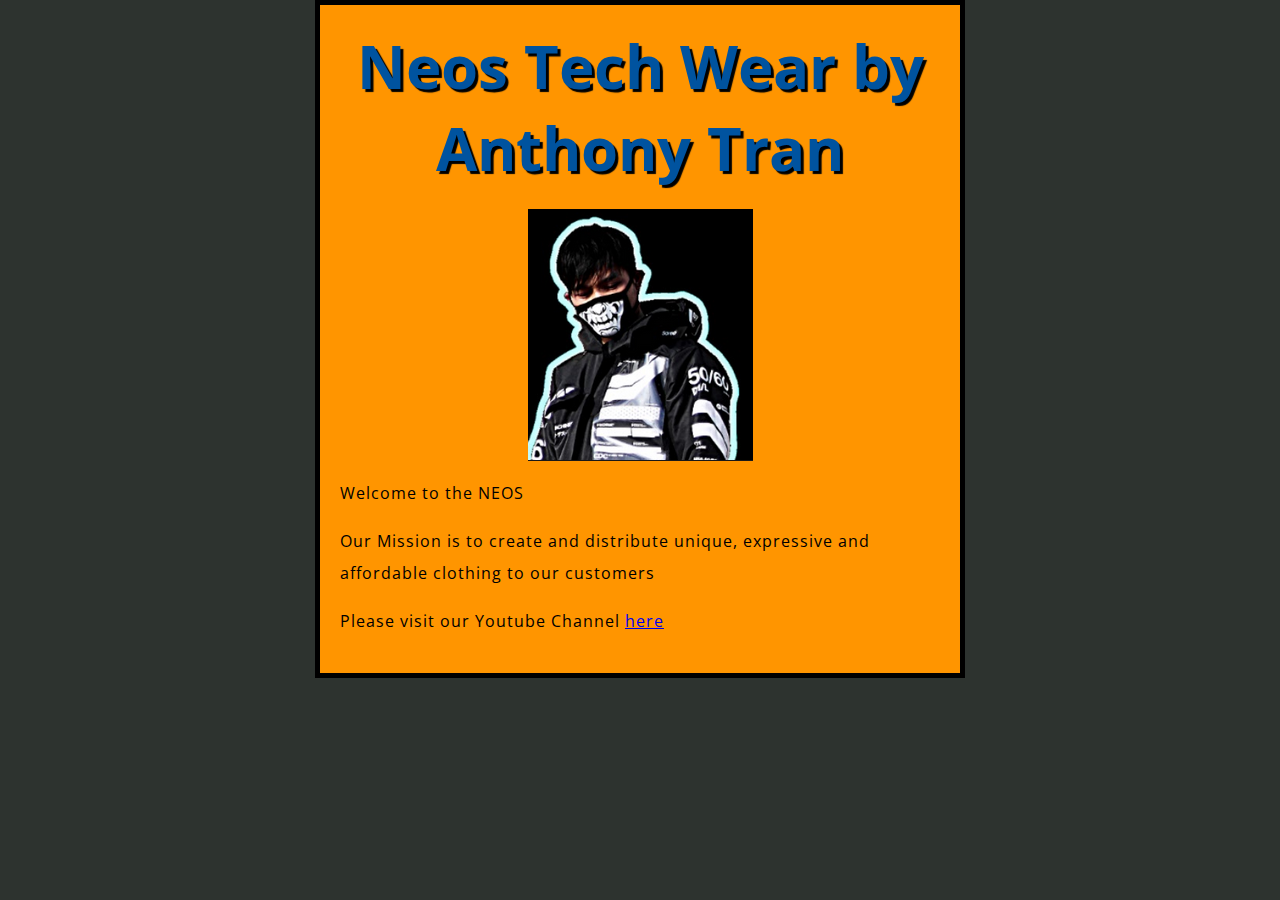
==== index.html @ 37bf55fd "Add files via upload" ====
<!DOCTYPE html>
<html>
  <head>
    <meta charset="utf-8">
    <title>Neos Tech Wear</title>
    <link href="http://fonts.googleapis.com/css?family=Open+Sans" rel="stylesheet" type="text/css">
    <link href="styles/style.css" rel="stylesheet" type="text/css">
  </head>
  <body>
    <h1>Neos Tech Wear by Anthony Tran</h1>
    <img src="images/image1.png" alt="What's up! Developer Mike here.">

    <p>Welcome to the NEOS</p>

    <p>Our Mission is to create and distribute unique, expressive and affordable clothing to our customers</p>

    <p>Please visit our Youtube Channel 
    <a href="https://www.youtube.com/channel/UCoGWo9O_U8Pf4mv3WgZZXMw">here</a></p>
    <script src="scripts/main.js"></script>
    </p>

  </body>
</html>
---- styles/style.css ----
html {
  font-size: 10px;
  font-family: 'Open Sans', sans-serif;
}


h1 {
  font-size: 60px;
  text-align: center;
}

p, li {
  font-size: 16px;
  line-height: 2;
  letter-spacing: 1px;
}


html {
  background-color: #2d332f;
}

body {
  width: 600px;
  margin: 0 auto;
  background-color: #FF9500;
  padding: 0 20px 20px 20px;
  border: 5px solid black;
}

h1 {
  margin: 0;
  padding: 20px 0;
  color: #00539F;
  text-shadow: 3px 3px 1px black;
}

img {
  display: block;
  margin: 0 auto;
}
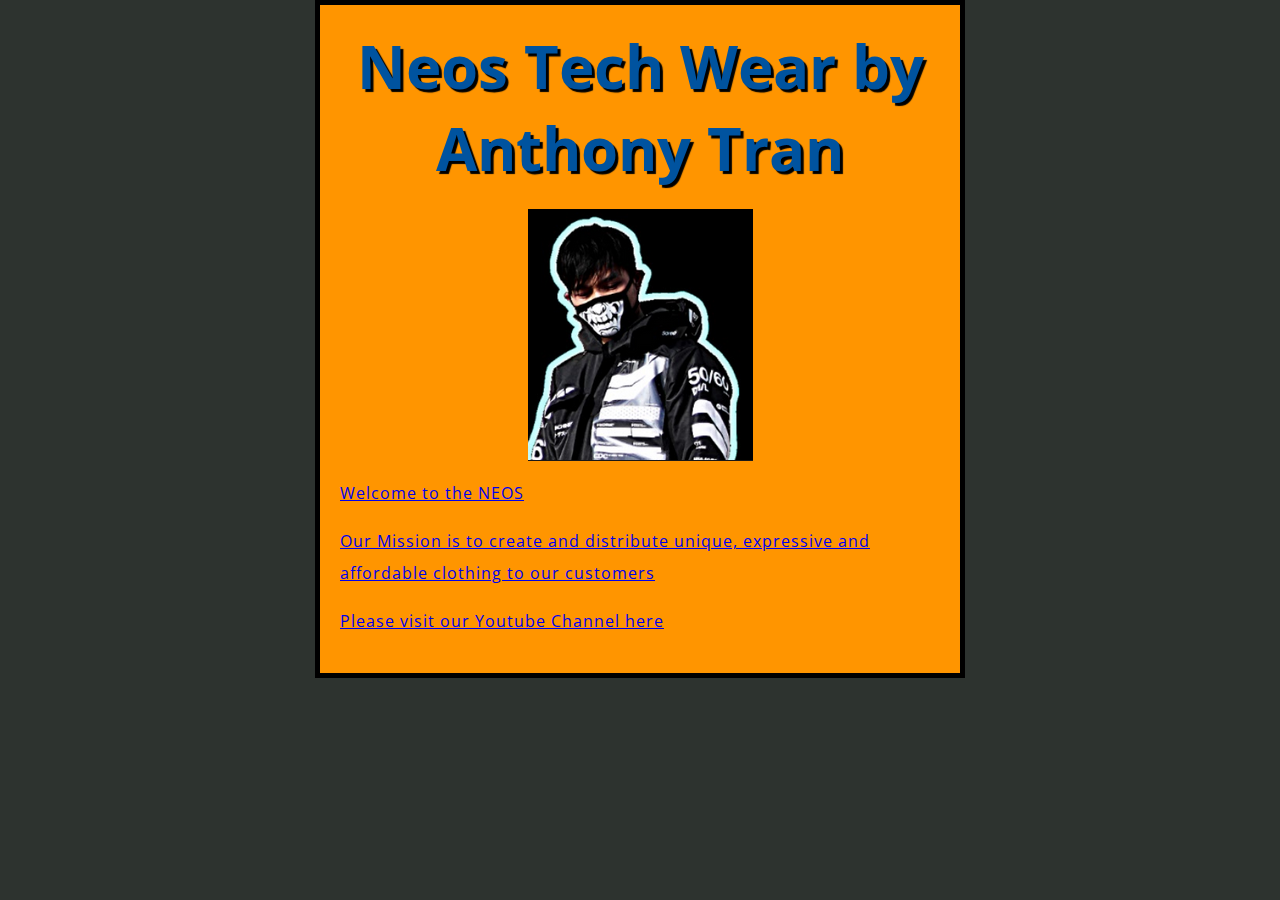
==== commit 8aa1d807: "Update index.html" ====
--- a/index.html
+++ b/index.html
@@ -8,6 +8,7 @@
   </head>
   <body>
     <h1>Neos Tech Wear by Anthony Tran</h1>
+    <a href="https://www.youtube.com/channel/UCoGWo9O_U8Pf4mv3WgZZXMw">
     <img src="images/image1.png" alt="What's up! Developer Mike here.">
 
     <p>Welcome to the NEOS</p>
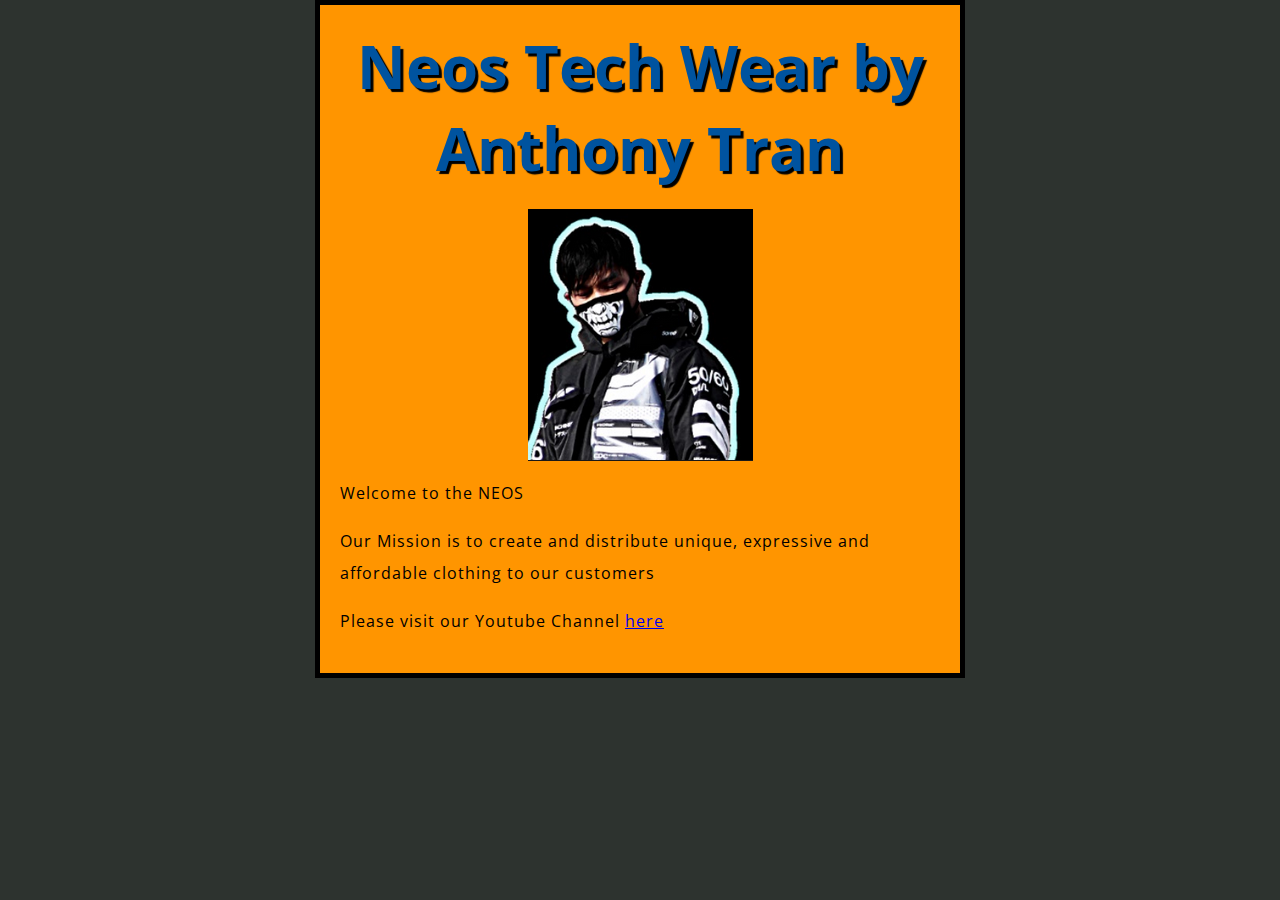
==== commit 6cd0bbea: "Update index.html" ====
--- a/index.html
+++ b/index.html
@@ -10,7 +10,7 @@
     <h1>Neos Tech Wear by Anthony Tran</h1>
     <a href="https://www.youtube.com/channel/UCoGWo9O_U8Pf4mv3WgZZXMw">
     <img src="images/image1.png" alt="What's up! Developer Mike here.">
-
+    </a>
     <p>Welcome to the NEOS</p>
 
     <p>Our Mission is to create and distribute unique, expressive and affordable clothing to our customers</p>
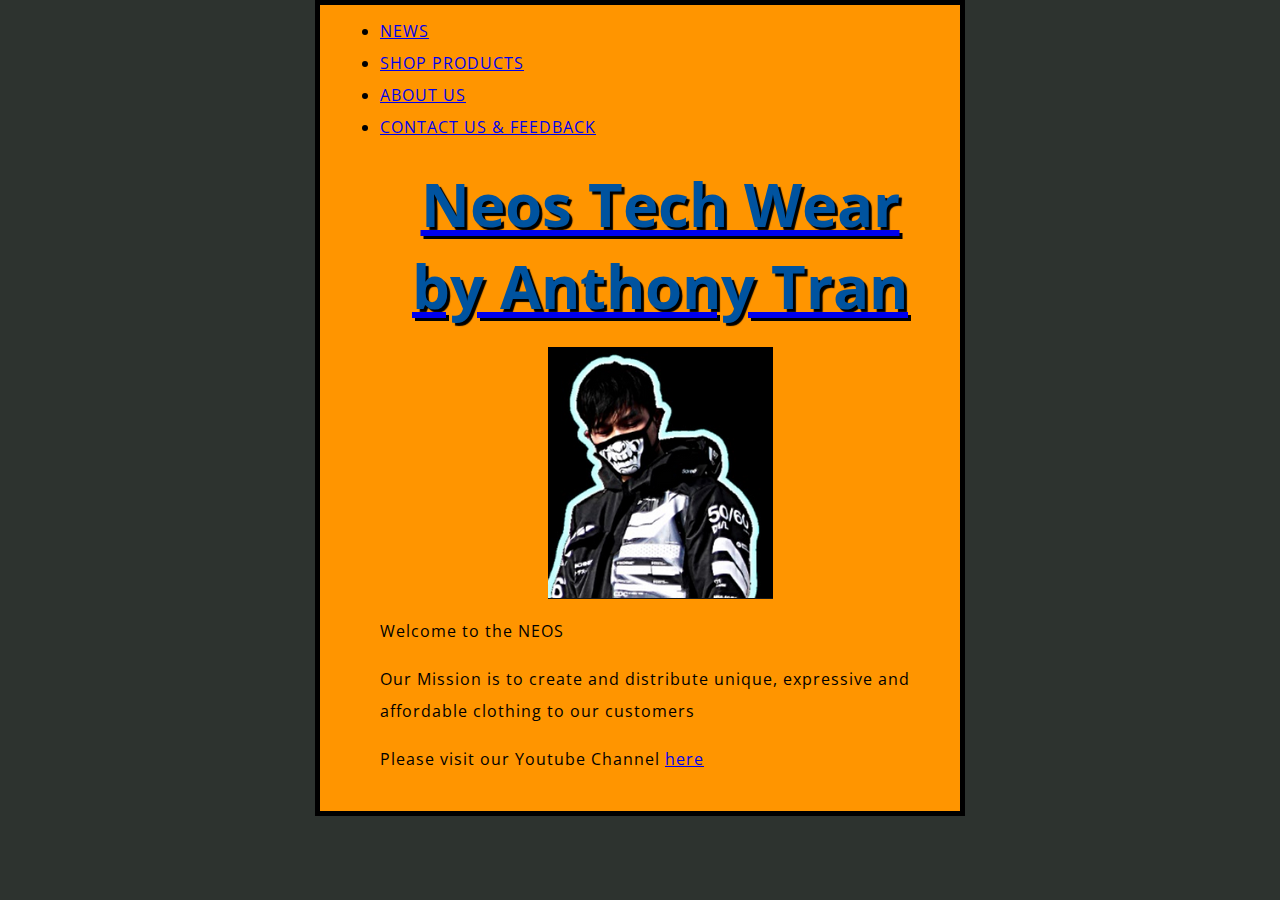
==== commit c375401b: "Update index.html" ====
--- a/index.html
+++ b/index.html
@@ -7,6 +7,12 @@
     <link href="styles/style.css" rel="stylesheet" type="text/css">
   </head>
   <body>
+    <ul>
+      <li><a href='news'>NEWS</a></li>
+      <li><a href='products'>SHOP PRODUCTS</li>
+      <li><a href='aboutus'>ABOUT US</li>
+      <li><a href='contactfeedback'>CONTACT US & FEEDBACK</li>
+      
     <h1>Neos Tech Wear by Anthony Tran</h1>
     <a href="https://www.youtube.com/channel/UCoGWo9O_U8Pf4mv3WgZZXMw">
     <img src="images/image1.png" alt="What's up! Developer Mike here.">
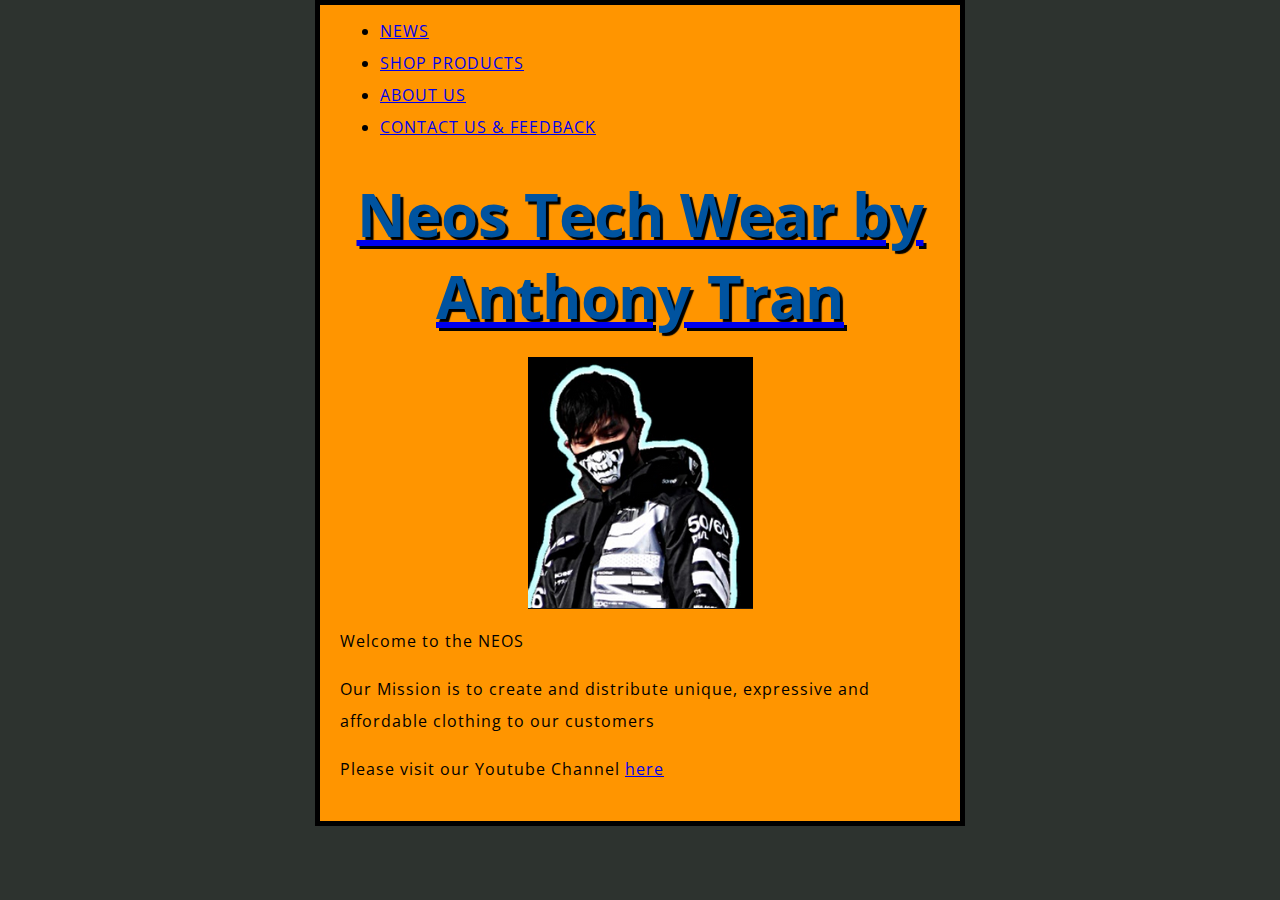
==== commit 700d2867: "Update index.html" ====
--- a/index.html
+++ b/index.html
@@ -12,6 +12,7 @@
       <li><a href='products'>SHOP PRODUCTS</li>
       <li><a href='aboutus'>ABOUT US</li>
       <li><a href='contactfeedback'>CONTACT US & FEEDBACK</li>
+    </ul>
       
     <h1>Neos Tech Wear by Anthony Tran</h1>
     <a href="https://www.youtube.com/channel/UCoGWo9O_U8Pf4mv3WgZZXMw">
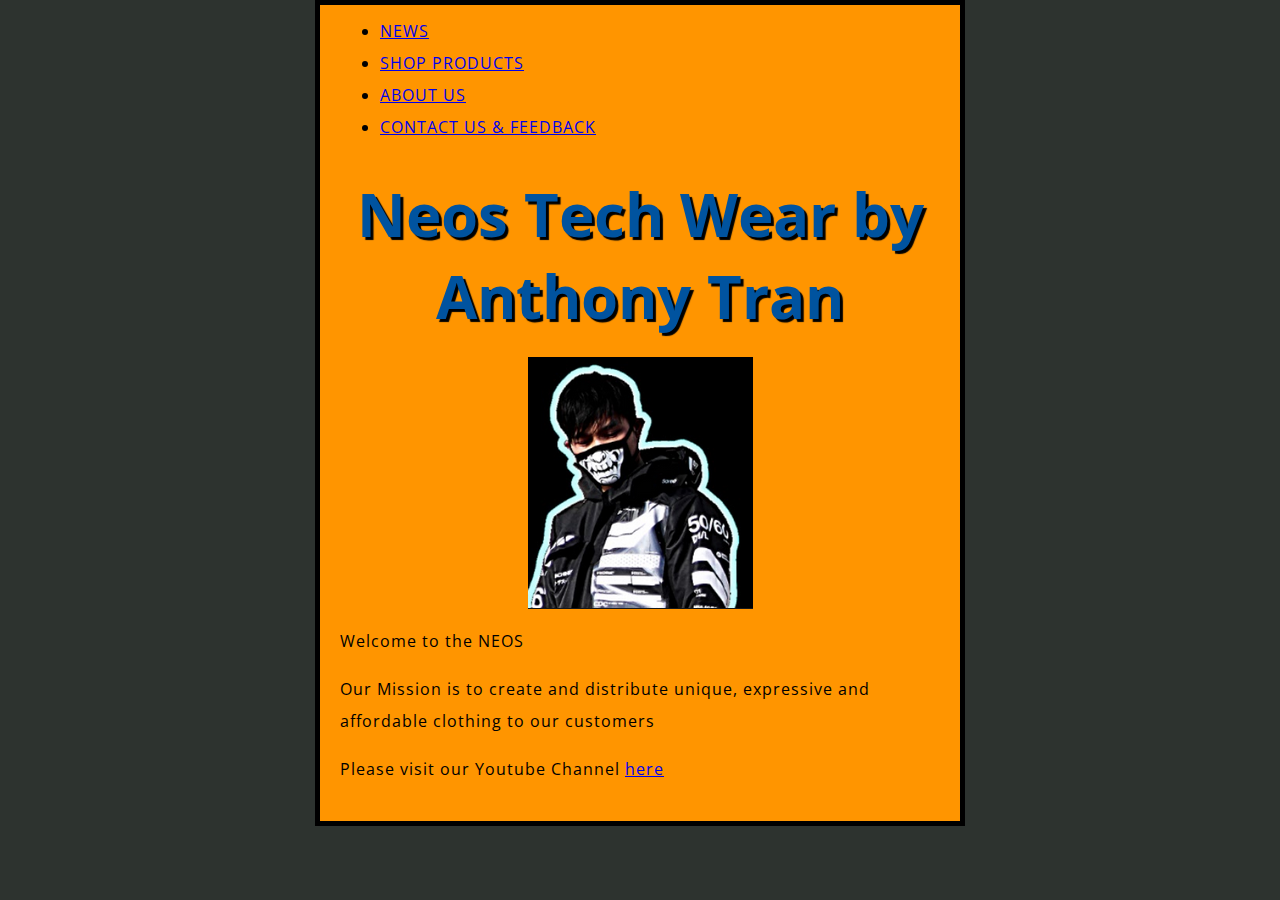
==== commit b469dc9d: "Add files via upload" ====
--- a/index.html
+++ b/index.html
@@ -9,9 +9,9 @@
   <body>
     <ul>
       <li><a href='news'>NEWS</a></li>
-      <li><a href='products'>SHOP PRODUCTS</li>
-      <li><a href='aboutus'>ABOUT US</li>
-      <li><a href='contactfeedback'>CONTACT US & FEEDBACK</li>
+      <li><a href='products'>SHOP PRODUCTS</a></li>
+      <li><a href='aboutus'>ABOUT US</a></li>
+      <li><a href='contactfeedback'>CONTACT US & FEEDBACK</a></li>
     </ul>
       
     <h1>Neos Tech Wear by Anthony Tran</h1>
@@ -28,4 +28,4 @@
     </p>
 
   </body>
-</html>
+</html>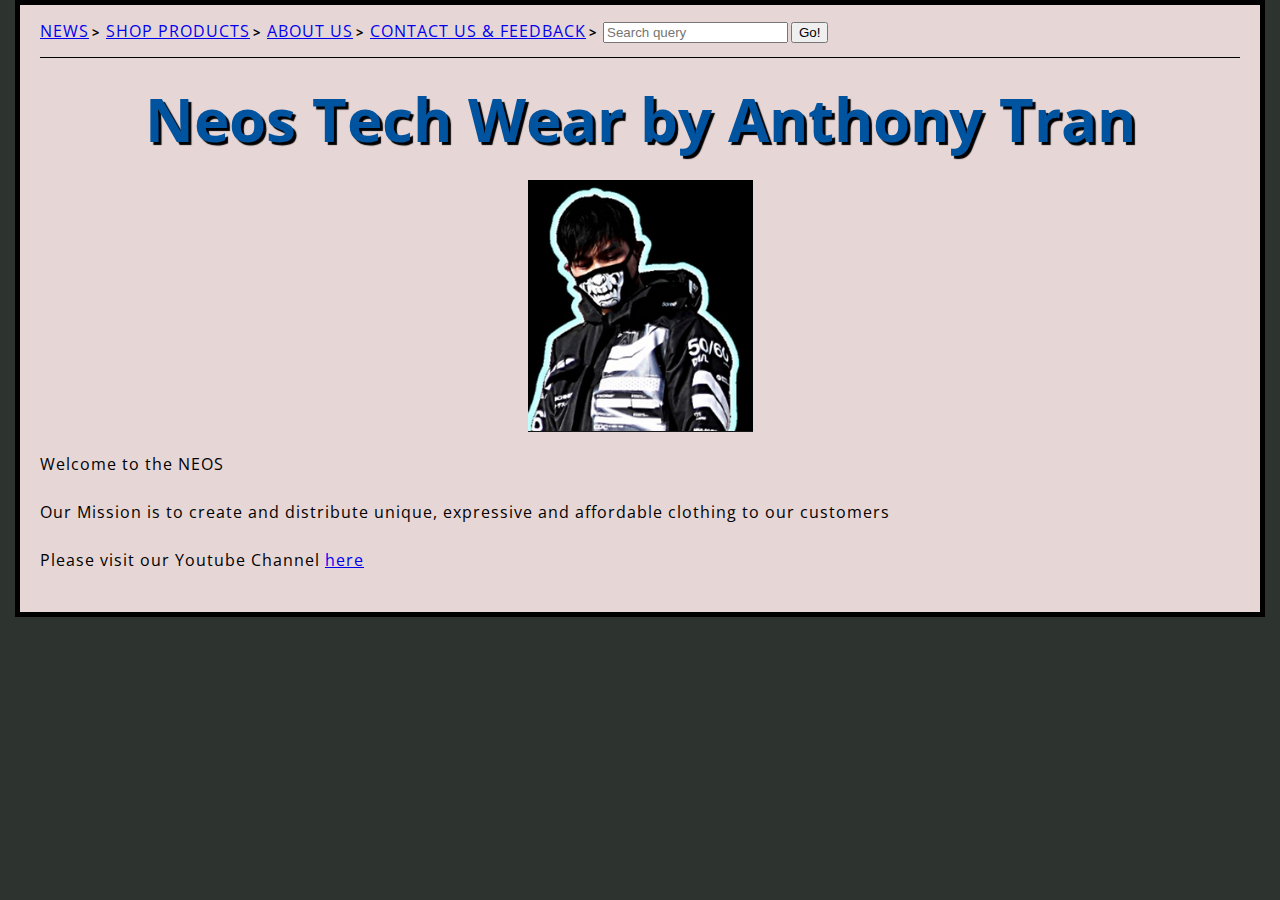
==== commit af80abb8: "Add files via upload" ====
--- a/index.html
+++ b/index.html
@@ -7,12 +7,19 @@
     <link href="styles/style.css" rel="stylesheet" type="text/css">
   </head>
   <body>
-    <ul>
-      <li><a href='news'>NEWS</a></li>
-      <li><a href='products'>SHOP PRODUCTS</a></li>
-      <li><a href='aboutus'>ABOUT US</a></li>
-      <li><a href='contactfeedback'>CONTACT US & FEEDBACK</a></li>
-    </ul>
+    <nav class="crumbs">
+      <ol>
+       <li class='crumb'><a href='news.html'>NEWS</a></li>
+       <li class='crumb'><a href='products.html'>SHOP PRODUCTS</a></li>
+       <li class='crumb'><a href='aboutus.html'>ABOUT US</a></li>
+       <li class='crumb'><a href='contactfeedback.html'>CONTACT US & FEEDBACK</a></li>
+       <form class='crumb'>
+        <input type="search" name="q" placeholder="Search query">
+        <input type="submit" value="Go!">
+       </form>
+      </ol>
+
+    </nav>
       
     <h1>Neos Tech Wear by Anthony Tran</h1>
     <a href="https://www.youtube.com/channel/UCoGWo9O_U8Pf4mv3WgZZXMw">
--- a/styles/style.css
+++ b/styles/style.css
@@ -3,7 +3,27 @@
   font-family: 'Open Sans', sans-serif;
 }
 
+nav {
+  border-bottom: 1px solid black;
+}
 
+.crumbs ol {
+  list-style-type: none;
+  padding-left: 0;
+}
+
+.crumb {
+  display: inline-block;
+}
+
+.crumb a::after {
+  display: inline-block;
+  color: #000;
+  content: '>';
+  font-size: 80%;
+  font-weight: bold;
+  padding: 0 3px;
+}
 h1 {
   font-size: 60px;
   text-align: center;
@@ -21,9 +41,9 @@
 }
 
 body {
-  width: 600px;
+  width: 1200px;
   margin: 0 auto;
-  background-color: #FF9500;
+  background-color: #e6d6d6;
   padding: 0 20px 20px 20px;
   border: 5px solid black;
 }
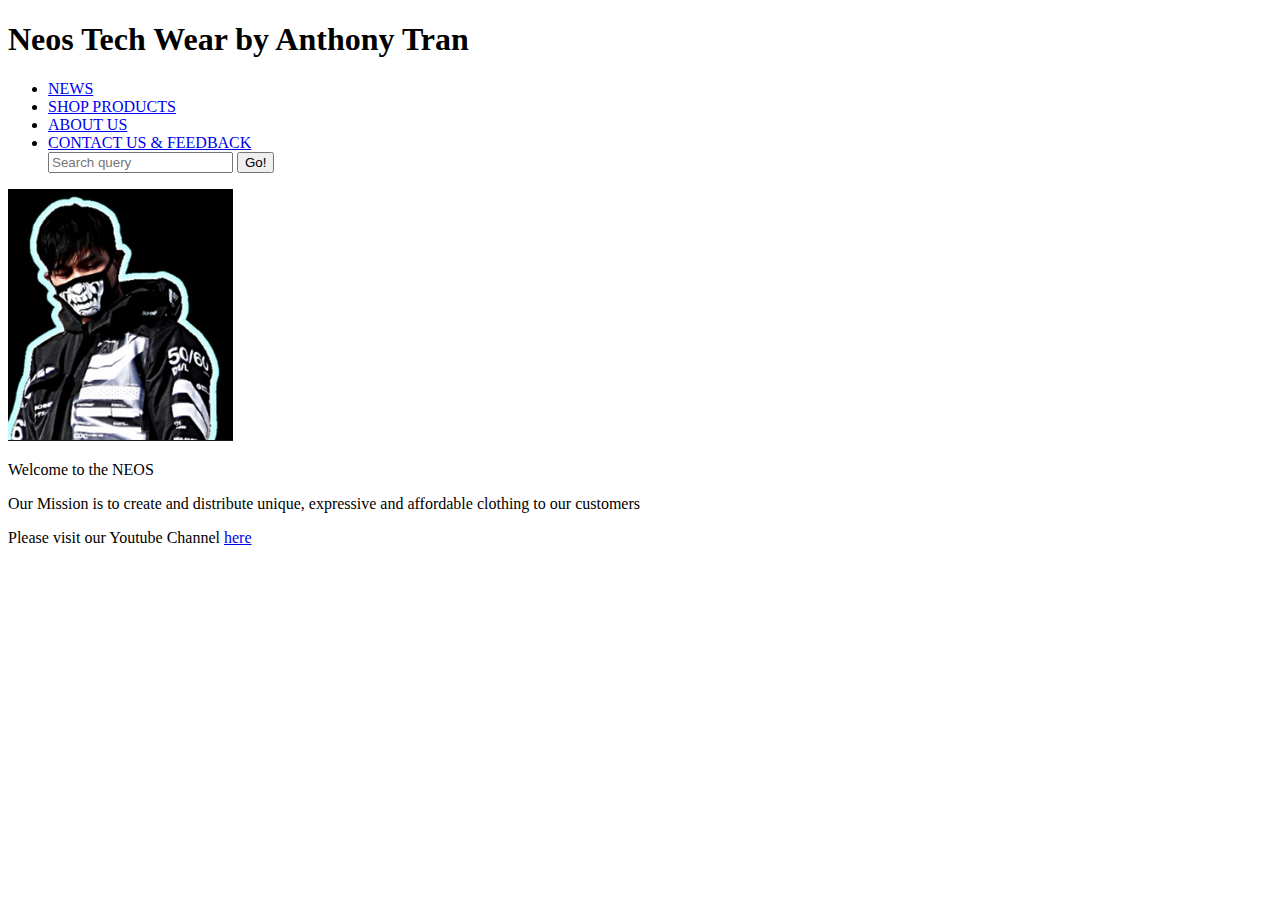
==== commit 4b6fadc9: "Add files via upload" ====
--- a/index.html
+++ b/index.html
@@ -3,35 +3,39 @@
   <head>
     <meta charset="utf-8">
     <title>Neos Tech Wear</title>
-    <link href="http://fonts.googleapis.com/css?family=Open+Sans" rel="stylesheet" type="text/css">
-    <link href="styles/style.css" rel="stylesheet" type="text/css">
+    <link rel="preconnect" href="https://fonts.googleapis.com">
+    <link rel="preconnect" href="https://fonts.gstatic.com" crossorigin>
+    <link href="https://fonts.googleapis.com/css2?family=Salsa&display=swap" rel="stylesheet"> 
+    <link href="styles/mainstyle.css" rel="stylesheet" type="text/css">
   </head>
   <body>
-    <nav class="crumbs">
-      <ol>
-       <li class='crumb'><a href='news.html'>NEWS</a></li>
-       <li class='crumb'><a href='products.html'>SHOP PRODUCTS</a></li>
-       <li class='crumb'><a href='aboutus.html'>ABOUT US</a></li>
-       <li class='crumb'><a href='contactfeedback.html'>CONTACT US & FEEDBACK</a></li>
-       <form class='crumb'>
+    <header>
+      <h1>Neos Tech Wear by Anthony Tran</h1>
+    </header>
+    <nav>
+      <ul>
+       <li><a href='news.html'>NEWS</a></li>
+       <li><a href='products.html'>SHOP PRODUCTS</a></li>
+       <li><a href='aboutus.html'>ABOUT US</a></li>
+       <li><a href='contactfeedback.html'>CONTACT US & FEEDBACK</a></li>
+       <form >
         <input type="search" name="q" placeholder="Search query">
         <input type="submit" value="Go!">
        </form>
-      </ol>
+      </ul>
 
     </nav>
-      
-    <h1>Neos Tech Wear by Anthony Tran</h1>
     <a href="https://www.youtube.com/channel/UCoGWo9O_U8Pf4mv3WgZZXMw">
     <img src="images/image1.png" alt="What's up! Developer Mike here.">
     </a>
     <p>Welcome to the NEOS</p>
 
-    <p>Our Mission is to create and distribute unique, expressive and affordable clothing to our customers</p>
+    <p>Our Mission is to create and distribute unique, expressive and affordable clothing to our customers
+    </p>
 
     <p>Please visit our Youtube Channel 
     <a href="https://www.youtube.com/channel/UCoGWo9O_U8Pf4mv3WgZZXMw">here</a></p>
-    <script src="scripts/main.js"></script>
+    <!-- <script src="scripts/main.js"></script>*/ -->
     </p>
 
   </body>
